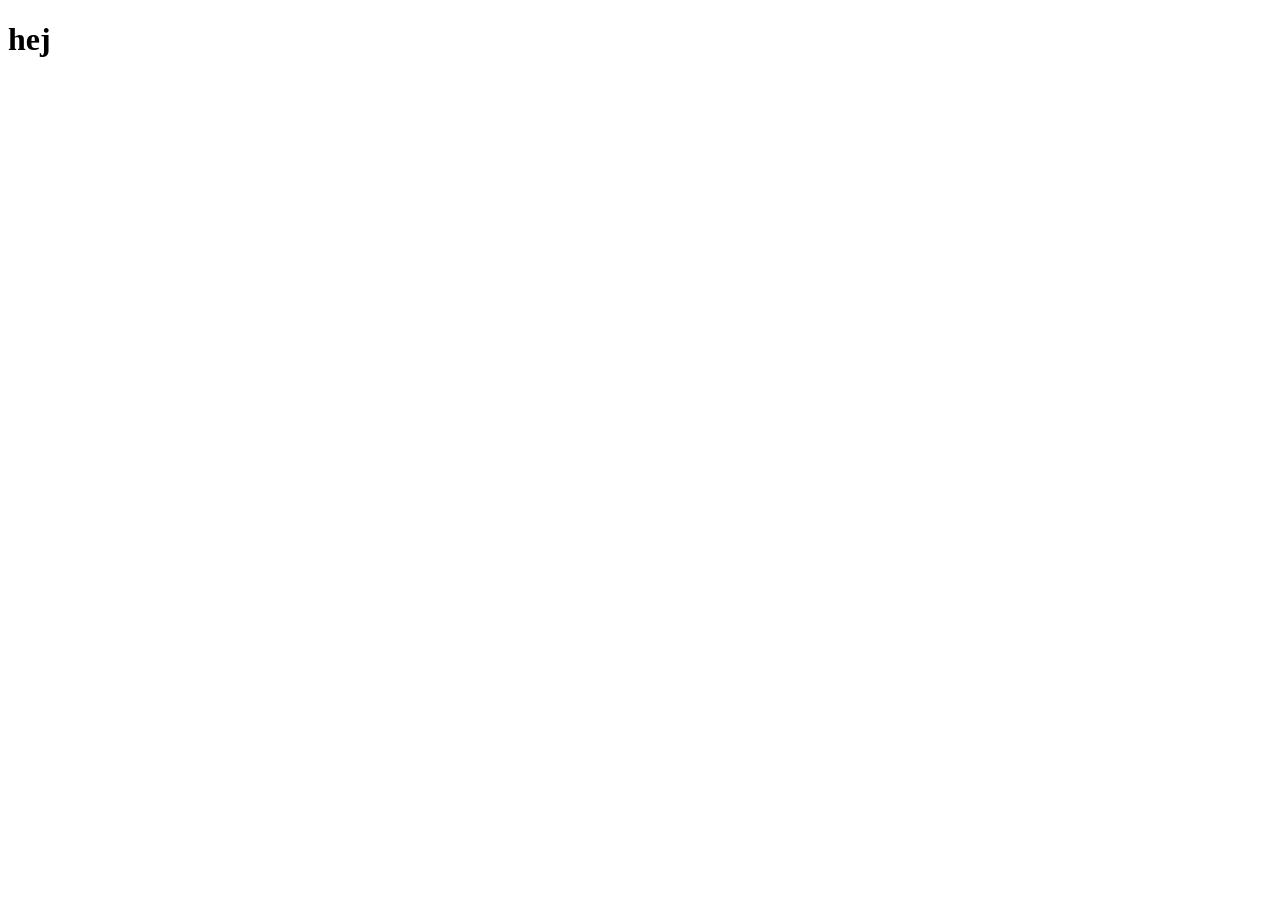
==== index.html @ 0b34c99c "sd" ====
<!DOCTYPE html>
<html lang="en">
<head>
    <meta charset="UTF-8">
    <meta name="viewport" content="width=device-width, initial-scale=1.0">
    <title>Document</title>
</head>
<body>
   <h1>hej</h1>
</body>
</html>
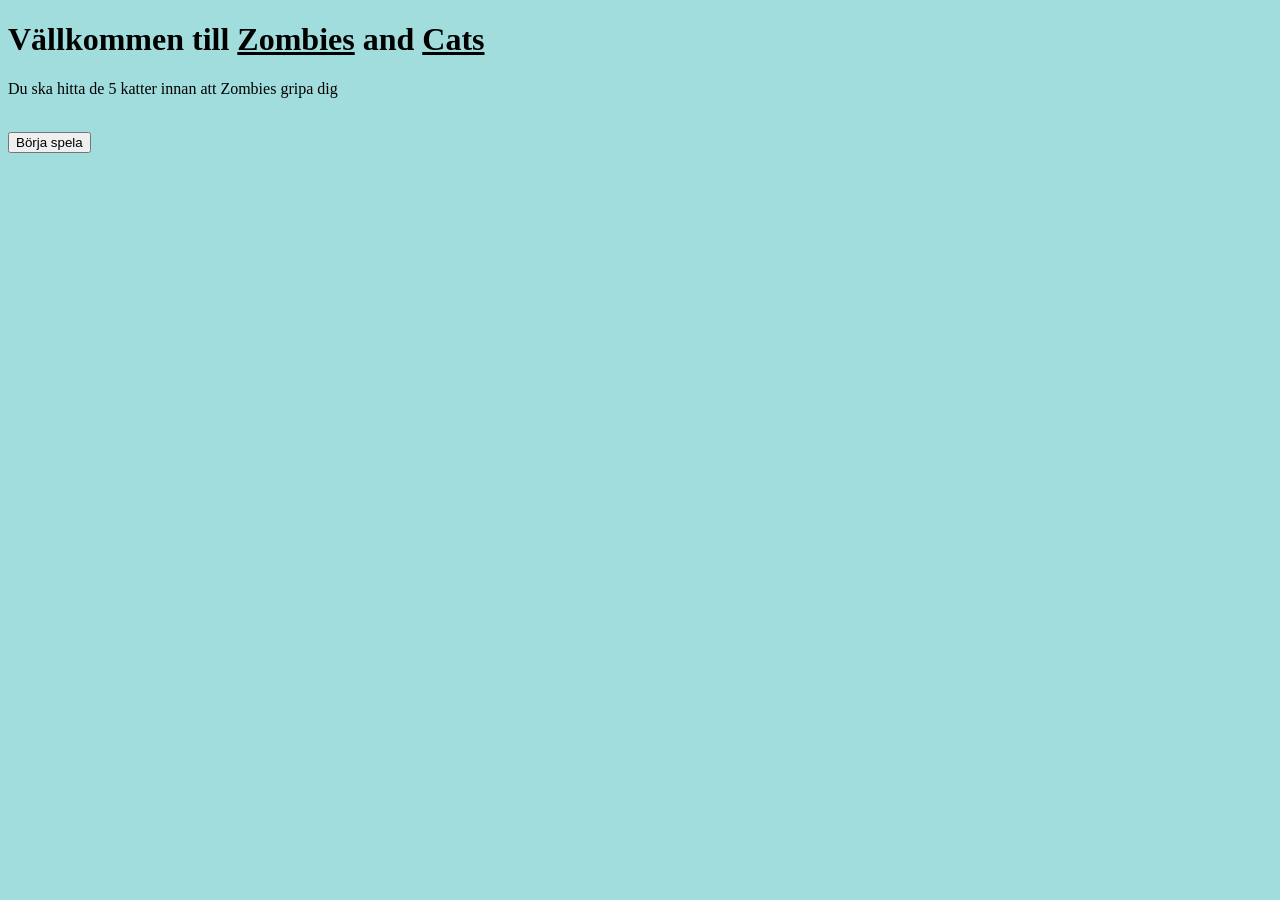
==== commit a6272586: "starting" ====
--- a/index.html
+++ b/index.html
@@ -1,11 +1,17 @@
 <!DOCTYPE html>
 <html lang="en">
+
 <head>
     <meta charset="UTF-8">
     <meta name="viewport" content="width=device-width, initial-scale=1.0">
     <title>Document</title>
+    <link rel="StyleSheet" href="css/Style.css">
 </head>
+
 <body>
-   <h1>hej</h1>
+    <h1>Vällkommen till <u>Zombies</u> and <u>Cats</u></h1>
+    <p>Du ska hitta de 5 katter innan att Zombies gripa dig</p> <br>
+    <button type="button" id="start">Börja spela</button>
 </body>
+
 </html>
--- a/css/Style.css
+++ b/css/Style.css
@@ -0,0 +1,4 @@
+body
+{
+    background-color: rgb(161, 221, 221);
+}
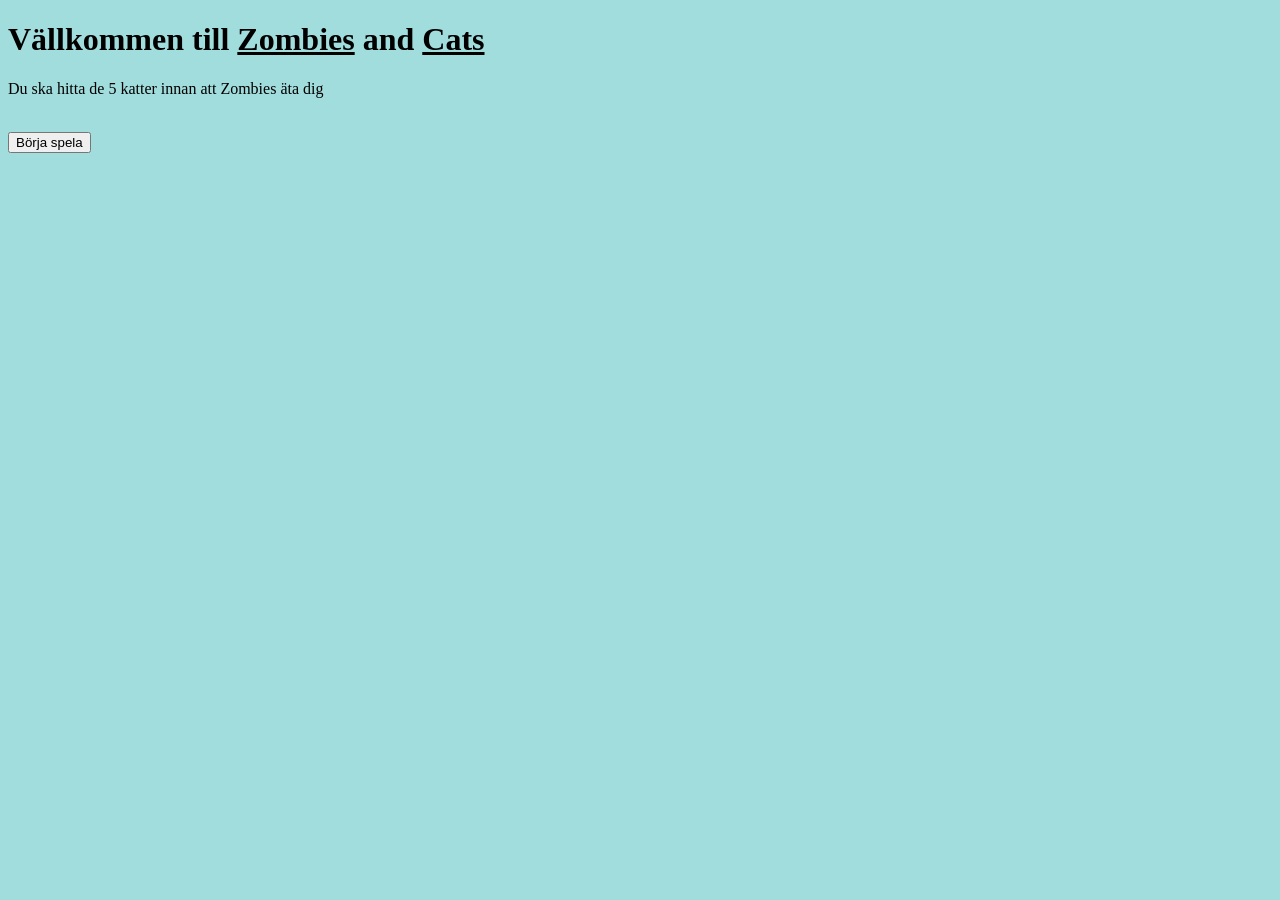
==== commit 3c92b07b: "fixed moving place & added cat and zombie" ====
--- a/index.html
+++ b/index.html
@@ -10,8 +10,11 @@
 
 <body>
     <h1>Vällkommen till <u>Zombies</u> and <u>Cats</u></h1>
-    <p>Du ska hitta de 5 katter innan att Zombies gripa dig</p> <br>
+    <p>Du ska hitta de 5 katter innan att Zombies äta dig</p> <br>
     <button type="button" id="start">Börja spela</button>
+
+
+    <script src="script/script.js"></script>
 </body>
 
 </html>
--- a/css/Style.css
+++ b/css/Style.css
@@ -1,4 +1,5 @@
 body
 {
     background-color: rgb(161, 221, 221);
-}+}
+
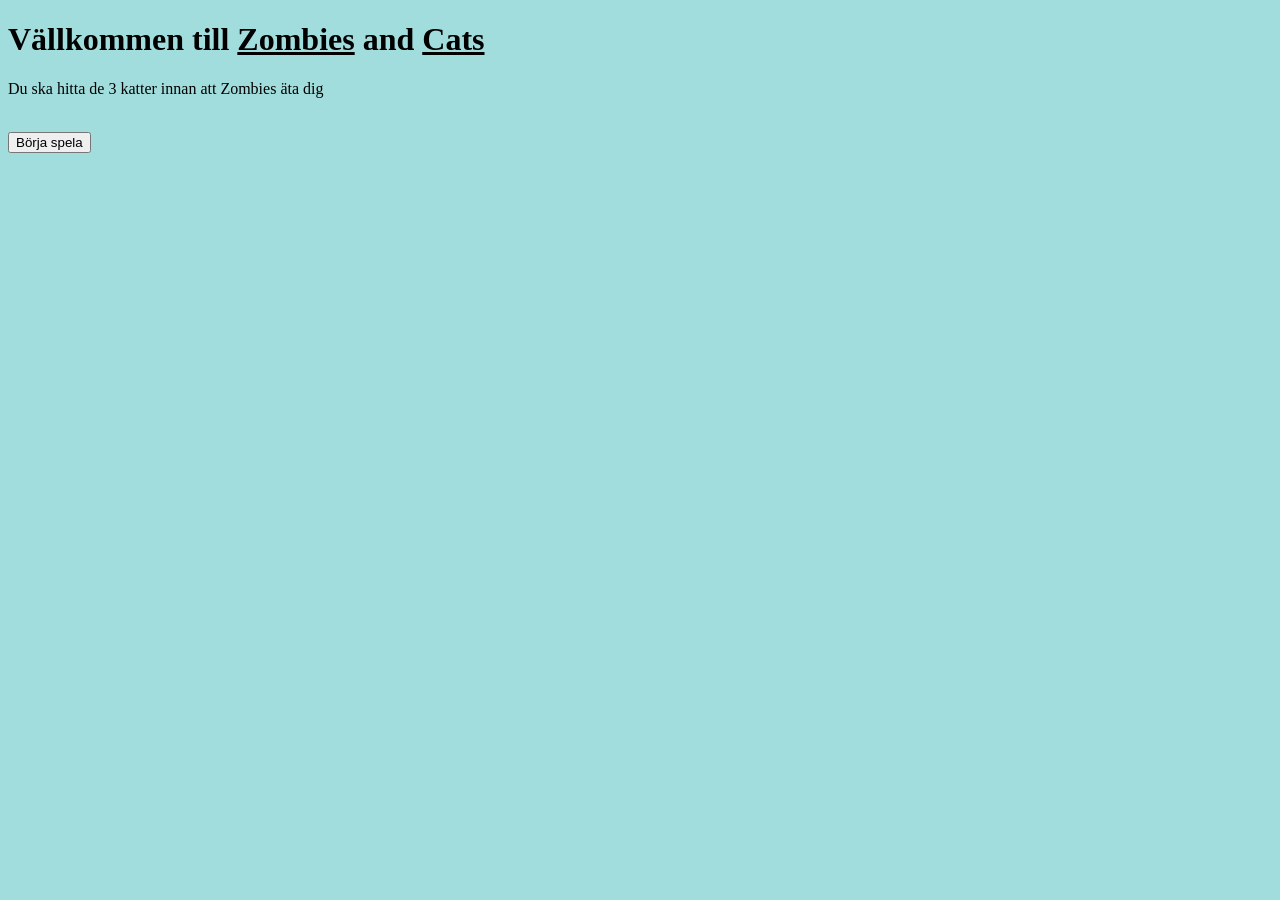
==== commit dd985c0f: "added zombie img and changed Nyköping img" ====
--- a/index.html
+++ b/index.html
@@ -10,7 +10,7 @@
 
 <body>
     <h1>Vällkommen till <u>Zombies</u> and <u>Cats</u></h1>
-    <p>Du ska hitta de 5 katter innan att Zombies äta dig</p> <br>
+    <p>Du ska hitta de 3 katter innan att Zombies äta dig</p> <br>
     <button type="button" id="start">Börja spela</button>
 
 
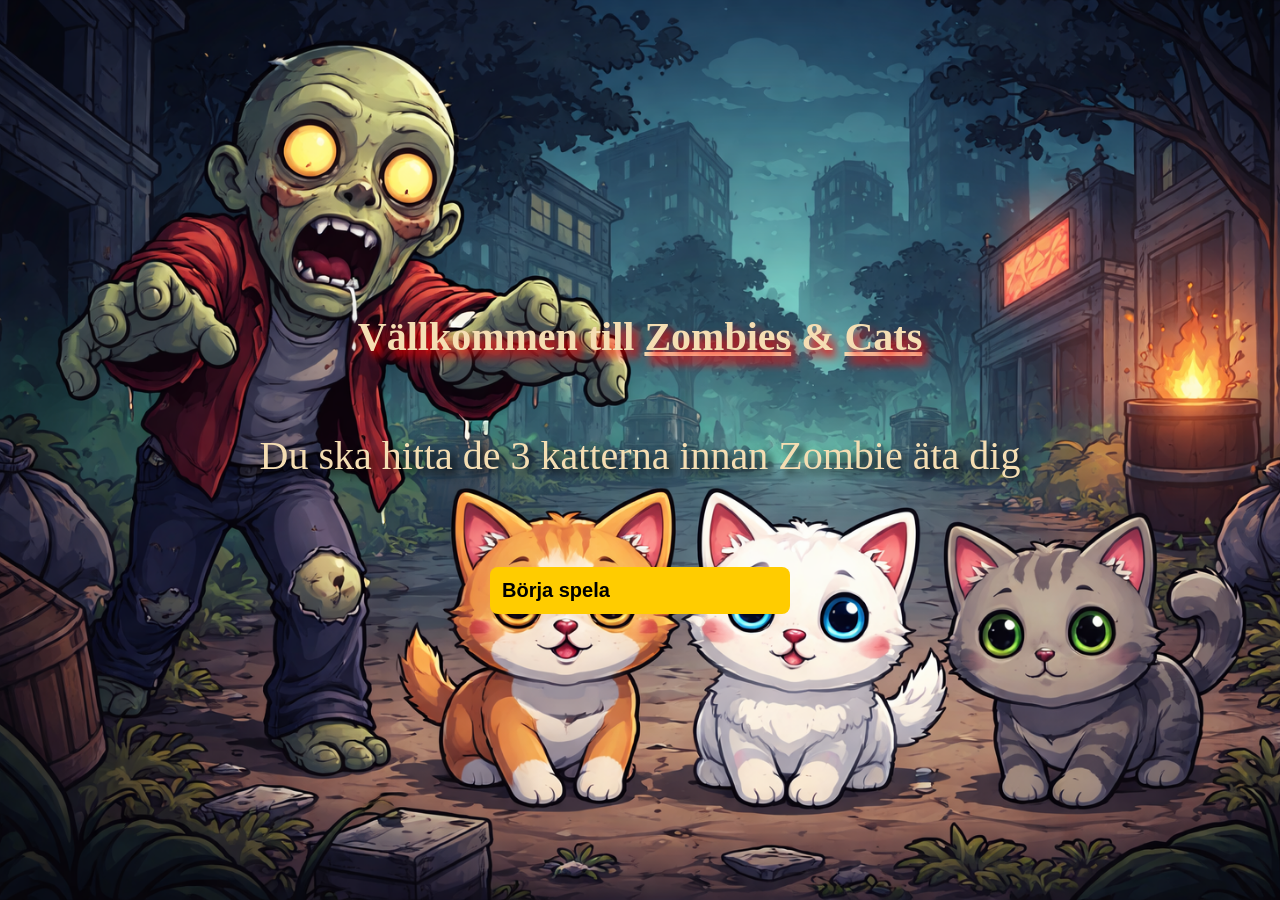
==== commit 49dfe4e7: "background for startPage" ====
--- a/index.html
+++ b/index.html
@@ -9,8 +9,8 @@
 </head>
 
 <body>
-    <h1>Vällkommen till <u>Zombies</u> and <u>Cats</u></h1>
-    <p>Du ska hitta de 3 katter innan att Zombies äta dig</p> <br>
+    <h1 class="title">Vällkommen till <u>Zombies</u> &amp; <u>Cats</u></h1>
+    <p class="infoText">Du ska hitta de 3 katterna innan Zombie äta dig</p> <br>
     <button type="button" id="start">Börja spela</button>
 
 
--- a/css/Style.css
+++ b/css/Style.css
@@ -1,5 +1,48 @@
-body
-{
-    background-color: rgb(161, 221, 221);
+body {
+    background-image: url("../images/background.png");
+    background-size: cover;
+    background-position: center;
+    background-repeat: no-repeat;
+    display: flex;
+    justify-content: center;
+    align-items: center;
+    flex-direction: column;
+    min-height: 100vh;
+    margin: 0;
+    gap: 5px;
 }
 
+#start{
+    margin-top: 20px;
+    display: flex;
+    flex-direction: column;
+    gap: 12px;
+    width: 100%;
+    max-width: 300px;
+    padding: 12px;
+    font-size:20px;
+    border: none;
+    border-radius: 8px;
+    cursor: pointer;
+    background-color: #ffcc00;
+    color: #000;
+    font-weight: bold;
+    transition: 0.4s;
+}
+#start:hover{
+    background-color: #ffaa00;
+    transform: scale(1.3);
+}
+
+.title{
+    color: wheat;
+    font-size: 40px;
+    text-shadow: 5px 7px 10px red;
+}
+
+.infoText{
+    color: wheat;
+    font-size: 40px;
+    text-shadow: 5px 5px 9px black;
+    
+}
